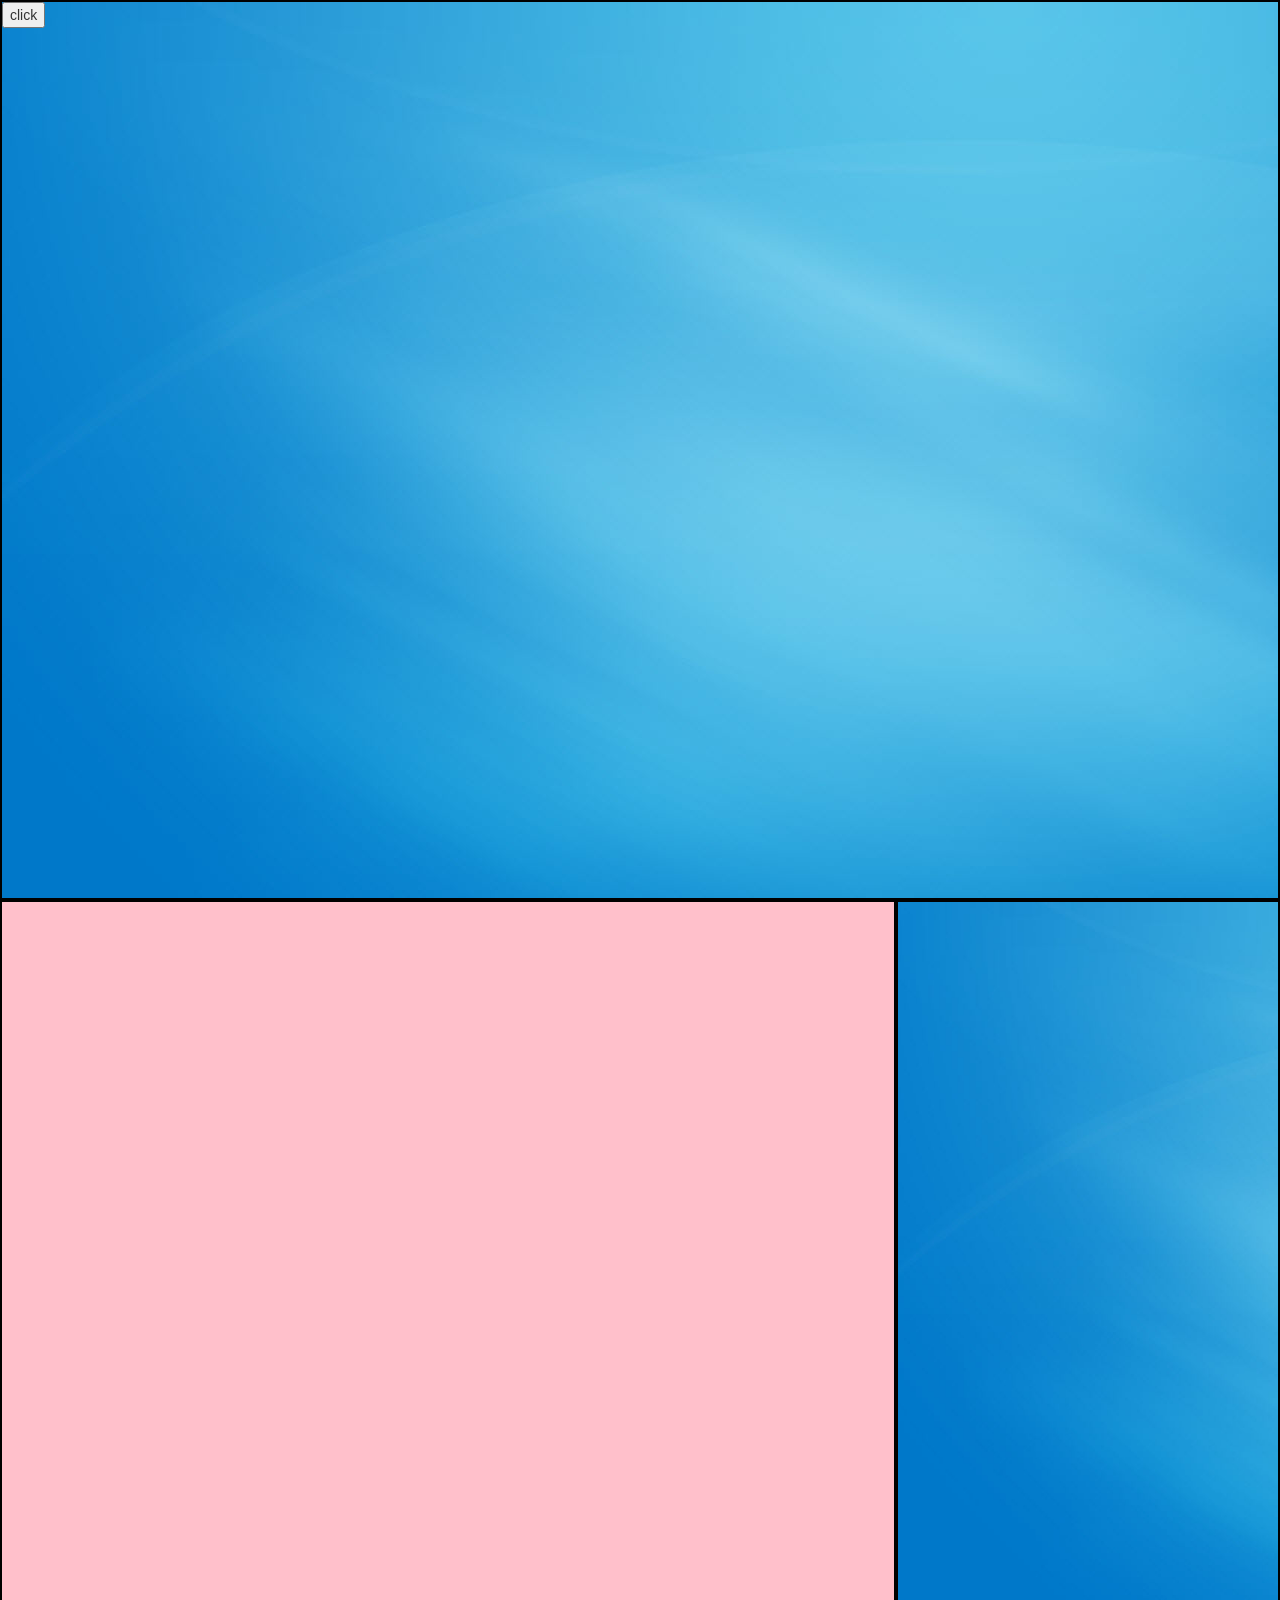
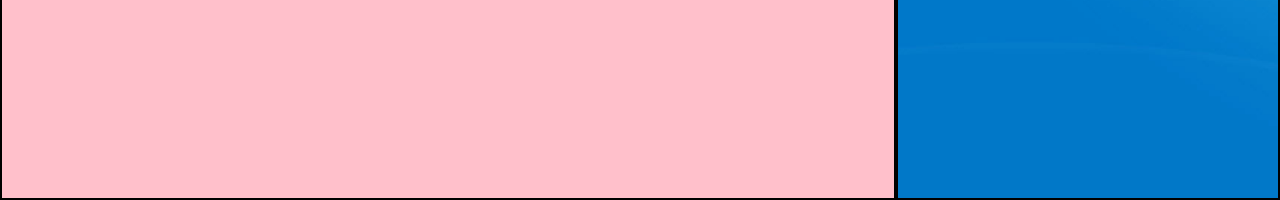
==== index.html @ e3aaaa53 "renamed html" ====
<html>

	<head>
		<title>Leaflet Quick Start Guide Example</title>
		<meta charset="utf-8" />
		<meta name="viewport" content="width=device-width, initial-scale=1.0">
		<link rel="stylesheet" href="http://cdn.leafletjs.com/leaflet/v0.7.7/leaflet.css" />
		<link rel="stylesheet" href="4p.css"/>
		<link href="http://netdna.bootstrapcdn.com/bootstrap/3.0.3/css/bootstrap.min.css" rel="stylesheet">
		<link href='https://fonts.googleapis.com/css?family=Open+Sans:400,700' rel='stylesheet' type='text/css'>
	</head>




	<body>
		<div id="slide1">
			<button onclick="getLocation()">click</button>
			<div id="locator"></div>
		</div>

		<div id="slide2">
			<div id="map"></div>
			<div class="data">
				<div id="place"></div>
				<div id="time"></div>
				<div id="weather"></div>
				<div id="forecast"></div>
			</div>
		</div>




		<script src="https://ajax.googleapis.com/ajax/libs/jquery/2.2.0/jquery.min.js"></script>
		<script src="http://cdn.leafletjs.com/leaflet/v0.7.7/leaflet.js"></script>
		<script src="4p.js"></script>
		<script src="CountryByCode.js"></script>
		<script src="moment.js"></script>
		<script src="moment-timezone-with-data-2010-2020.js"></script>
	</body>
</html>
---- 4p.css ----
#slide2{
  background-color: pink;
  margin:0;
  padding:0;
}

#map{
   width: 70%;
   height: 100%;
   float:left;
   border: 2px solid black;
}

#slide1{
  width:100%;
  height:100%;
  border: 2px solid black;
  background-image:url("day1.jpg");
}

#forecasticon{
  width:55%;max-height:12%;margin-top:-5%;margin-bottom:-5%;
}

#locator{
  width: 100px;
  height:100px;
}

.data{
  overflow:hidden;
  width: 30%;
  height: 100%;
  max-height:100%;
  overflow-y:auto;
  background-image:url("day1.jpg");
  background-size: cover;
  background-position: left;
  border: 2px solid black;
}

.icon{
  width: 100%;
  max-width: 280px;
  max-height: 250px;
  margin-left:-2%;
  margin-right: -2%;
}

h1{
  text-shadow: 1px 0 darkgray, 0 -1px darkgray, -1px 0 darkgray, 0 1px darkgray;
}

#weather,#place,#time{
  font-family: "Open Sans";
  width:auto;
  max-width:100%;
  font-weight: 400;
  margin:0;
  padding:0;
}

#place{
  background-color: brown;
}

#weather{
  width:60%;
  max-width:60%;
  float: left;
  background-color: yellow;
}

hr{
  border-color: #555555 !important;
  margin-right: 15%;
}

#forecast{
  background-color: green;
  font-size: 90%;
  color: white;
  font-family: "Open Sans";
  overflow:hidden;
  width:auto;
}

#name{
  font-family: "Open Sans",sans-serif;
  font-size: 3.7em;
  margin-bottom: -1%;
  color: white;
  font-weight:700;
}

#country{
  font-family: "Open Sans",sans-serif;
  font-size: 2.2em;
  color: white;
  font-weight: 400;
}

#time{
  width: auto;
  color: gold;
  font-family: "Open Sans",sans-serif;
  background-color: lavender;
}

#temperature{
  font-family:"Open Sans",sans-serif;
  font-size: 260%;
  font-weight: 700;
  color: white;
  margin-bottom: -1%;
}

#weather{
  background-color:black;
}

#weather h1{
  color: white;
}

@media screen and (max-width:600px),(orientation: portrait){
  #map{
    width:100%;
    height:75%;
    float:none;
  }

  .data{
    width:100%;
    height:25%;
  }

  #time{
    font-family: "Corbel";
    margin:0;
    height:auto;
    width:auto;
  }

  #weather{
    width:auto;
    height:auto;
    margin:0;
  }
}
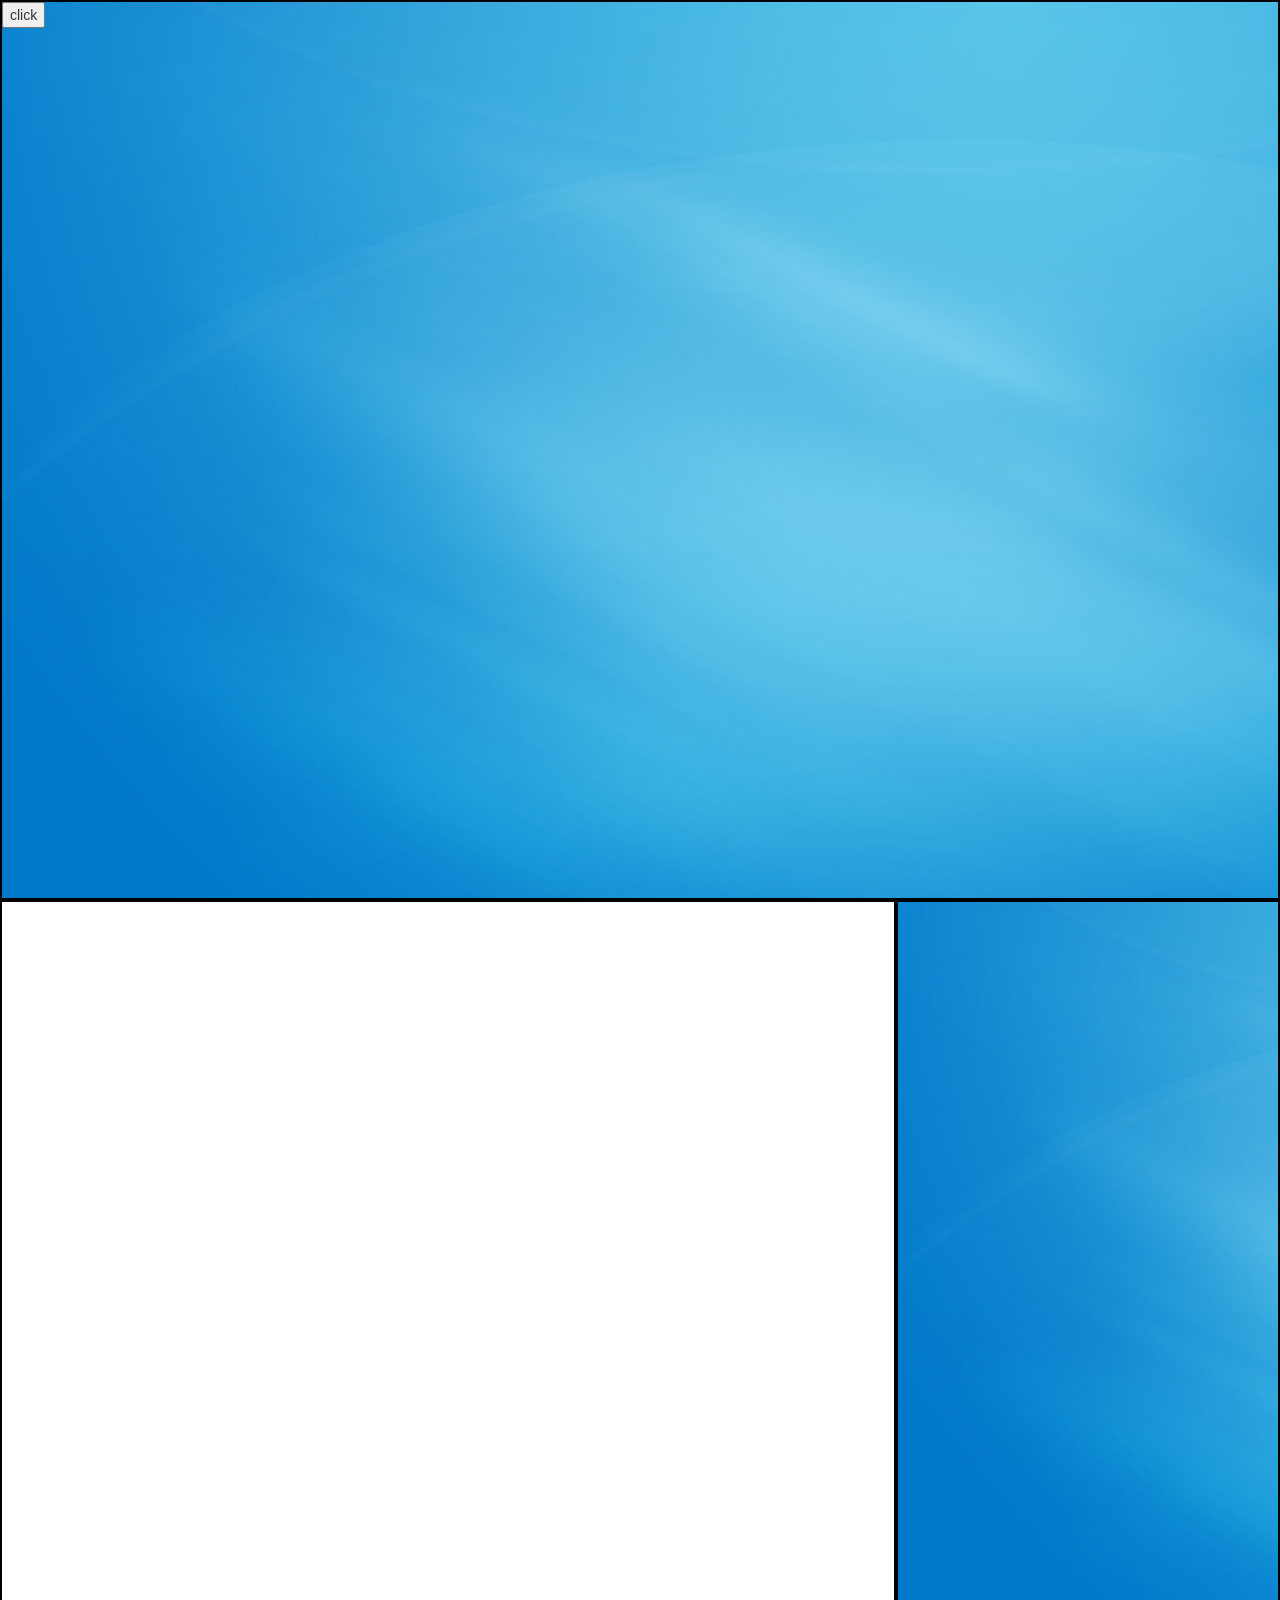
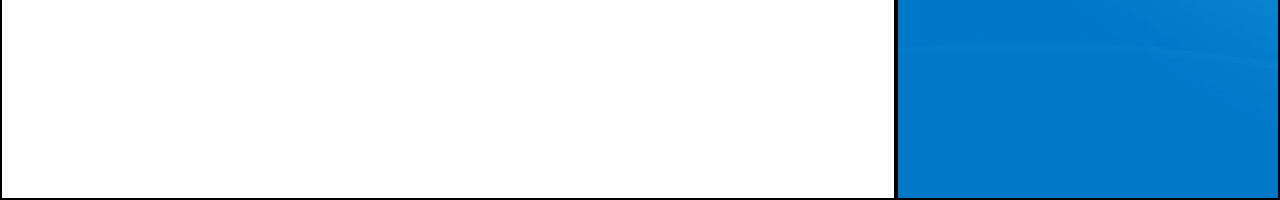
==== commit 689e2ea4: "added pressure and unit toggles, and made performance improvements" ====
--- a/index.html
+++ b/index.html
@@ -24,6 +24,7 @@
 			<div class="data">
 				<div id="place"></div>
 				<div id="time"></div>
+				<div id="temper"></div>
 				<div id="weather"></div>
 				<div id="forecast"></div>
 			</div>
--- a/4p.css
+++ b/4p.css
@@ -1,5 +1,4 @@
 #slide2{
-  background-color: pink;
   margin:0;
   padding:0;
 }
@@ -51,24 +50,33 @@
   text-shadow: 1px 0 darkgray, 0 -1px darkgray, -1px 0 darkgray, 0 1px darkgray;
 }
 
-#weather,#place,#time{
+#tempunits{
+  color: #CCCCCC;
+  font-weight: 100;
+  font-size: 60%;
+  text-shadow: none;
+  font-family: serif;
+}
+
+#cunit,#funit{
+  text-align: justify;
+}
+
+#weather,#place,#time,#temper{
   font-family: "Open Sans";
   width:auto;
   max-width:100%;
   font-weight: 400;
   margin:0;
   padding:0;
+  margin-left: 2%;
 }
 
-#place{
-  background-color: brown;
-}
-
-#weather{
+#weather,#temper{
   width:60%;
   max-width:60%;
   float: left;
-  background-color: yellow;
+  color: white;
 }
 
 hr{
@@ -77,7 +85,6 @@
 }
 
 #forecast{
-  background-color: green;
   font-size: 90%;
   color: white;
   font-family: "Open Sans";
@@ -104,19 +111,13 @@
   width: auto;
   color: gold;
   font-family: "Open Sans",sans-serif;
-  background-color: lavender;
 }
 
 #temperature{
   font-family:"Open Sans",sans-serif;
-  font-size: 260%;
-  font-weight: 700;
   color: white;
   margin-bottom: -1%;
-}
-
-#weather{
-  background-color:black;
+  font-size: 260%;font-weight: 700;
 }
 
 #weather h1{
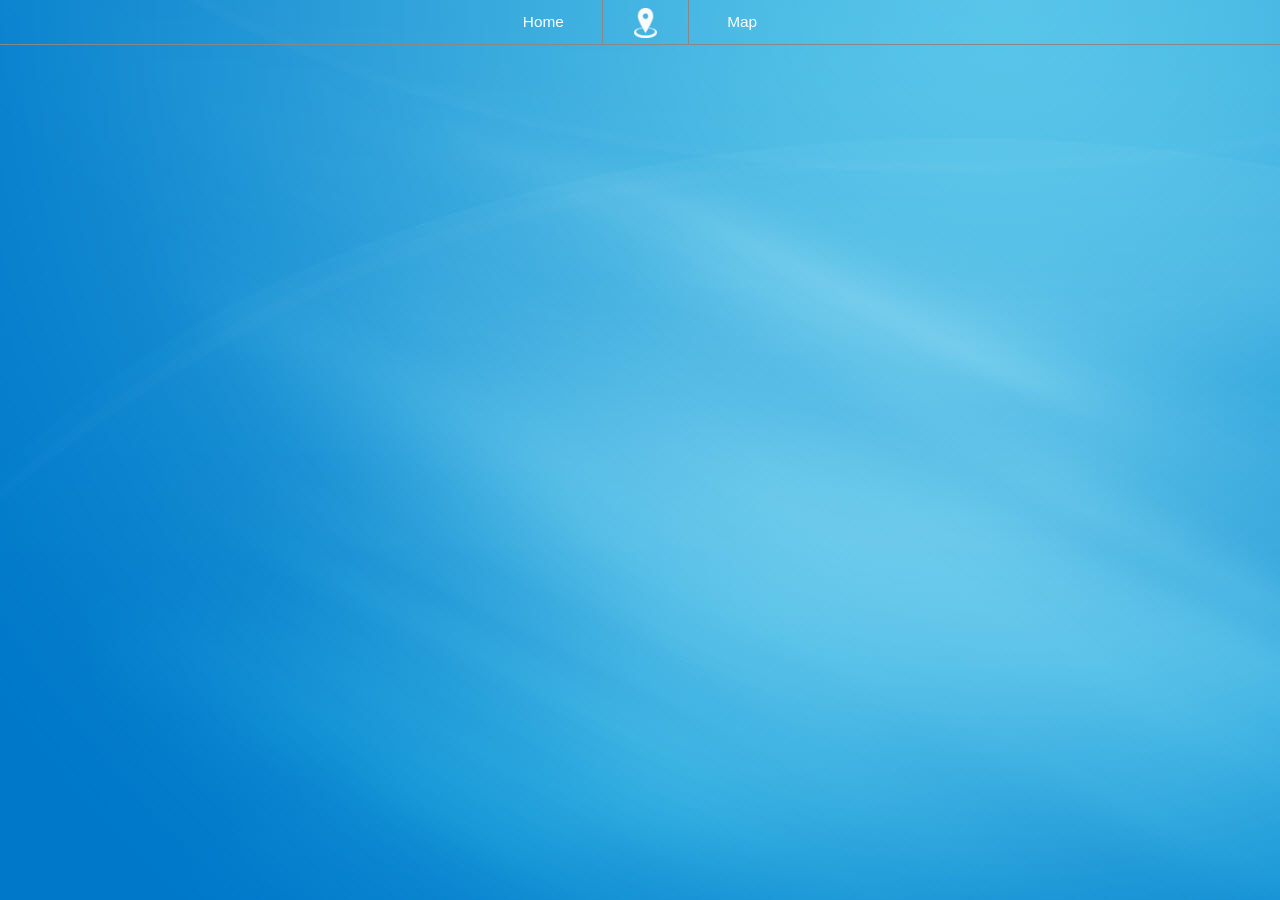
==== commit 26597561: "made scrollable pages switchable" ====
--- a/index.html
+++ b/index.html
@@ -6,6 +6,7 @@
 		<meta name="viewport" content="width=device-width, initial-scale=1.0">
 		<link rel="stylesheet" href="http://cdn.leafletjs.com/leaflet/v0.7.7/leaflet.css" />
 		<link rel="stylesheet" href="4p.css"/>
+		<link rel="stylesheet" href="slide1.css"/>
 		<link href="http://netdna.bootstrapcdn.com/bootstrap/3.0.3/css/bootstrap.min.css" rel="stylesheet">
 		<link href='https://fonts.googleapis.com/css?family=Open+Sans:400,700' rel='stylesheet' type='text/css'>
 	</head>
@@ -14,19 +15,27 @@
 
 
 	<body>
+		<div id="header">
+			<button id="homeButton"">Home</button>
+			<button id="locate"  onClick="getLocation()"><img id="locationIcon" src="locationIcon.png"><p id="located"></p></button>
+			<button id="mapButton">Map</button>
+		</div>
 		<div id="slide1">
-			<button onclick="getLocation()">click</button>
-			<div id="locator"></div>
+			<div class="place"></div>
+			<div class="time"></div>
+			<div class="temper"></div>
+			<div class="weather"></div>
+			<div class="forecast"></div>
 		</div>
 
 		<div id="slide2">
 			<div id="map"></div>
 			<div class="data">
-				<div id="place"></div>
-				<div id="time"></div>
-				<div id="temper"></div>
-				<div id="weather"></div>
-				<div id="forecast"></div>
+				<div class="place"></div>
+				<div class="time"></div>
+				<div class="temper"></div>
+				<div class="weather"></div>
+				<div class="forecast"></div>
 			</div>
 		</div>
 
--- a/4p.css
+++ b/4p.css
@@ -1,53 +1,97 @@
+body{
+  background-image:url(day1.jpg);
+}
+
+#header{
+  height: 5%;
+  width: 100%;
+  min-height: 30px;
+  text-align: center;
+  border-bottom: 1px solid #888888;
+}
+
+#homeButton,#mapButton,#locate{
+  display: inline-block;
+  border: none;
+  color: #FFFFFF;
+  height: 100%;
+  margin:0;
+  font-size: 110%;
+}
+
+#homeButton{
+  padding-left: 3%;
+  padding-right: 3%;
+  border-right: 1px solid #888888;
+}
+
+#mapButton{
+  padding-left: 3%;
+  padding-right: 3%;
+  border-left: 1px solid #888888;
+}
+
 #slide2{
-  margin:0;
+  height: 100%;
+  width:100%;
+  margin:0;
+  position:fixed;
   padding:0;
+  z-index:0;
+  visibility: hidden;
 }
 
 #map{
    width: 70%;
    height: 100%;
    float:left;
-   border: 2px solid black;
+   border-top: 1px solid black;
 }
 
 #slide1{
+  display: inline-block;;
+  margin:0;
+  position:fixed;
   width:100%;
   height:100%;
-  border: 2px solid black;
-  background-image:url("day1.jpg");
+  z-index:1000;
 }
 
 #forecasticon{
   width:55%;max-height:12%;margin-top:-5%;margin-bottom:-5%;
 }
 
-#locator{
-  width: 100px;
-  height:100px;
-}
-
 .data{
+  display:inherit;
   overflow:hidden;
   width: 30%;
-  height: 100%;
+  height: 95%;
   max-height:100%;
   overflow-y:auto;
-  background-image:url("day1.jpg");
   background-size: cover;
   background-position: left;
-  border: 2px solid black;
+  border: 1px solid black;
+}
+
+#locationIcon{
+  max-height: 70%;
+  margin-left: 3%;
+  margin-right:3%;
+}
+
+button{
+  max-height: 100%;
+  background-color: Transparent;
+  min-width: 6%;
 }
 
 .icon{
+  display: inherit;
   width: 100%;
   max-width: 280px;
   max-height: 250px;
   margin-left:-2%;
   margin-right: -2%;
-}
-
-h1{
-  text-shadow: 1px 0 darkgray, 0 -1px darkgray, -1px 0 darkgray, 0 1px darkgray;
 }
 
 #tempunits{
@@ -58,11 +102,12 @@
   font-family: serif;
 }
 
-#cunit,#funit{
+.cunit,.funit{
   text-align: justify;
 }
 
-#weather,#place,#time,#temper{
+.weather,.place,.time,.temper{
+  display: inherit;
   font-family: "Open Sans";
   width:auto;
   max-width:100%;
@@ -72,7 +117,7 @@
   margin-left: 2%;
 }
 
-#weather,#temper{
+.weather,.temper{
   width:60%;
   max-width:60%;
   float: left;
@@ -84,7 +129,7 @@
   margin-right: 15%;
 }
 
-#forecast{
+.forecast{
   font-size: 90%;
   color: white;
   font-family: "Open Sans";
@@ -107,7 +152,7 @@
   font-weight: 400;
 }
 
-#time{
+.time{
   width: auto;
   color: gold;
   font-family: "Open Sans",sans-serif;
@@ -120,9 +165,23 @@
   font-size: 260%;font-weight: 700;
 }
 
-#weather h1{
-  color: white;
-}
+.weather h1{
+  color: white;
+}
+
+.humidity img,.wind img,.pressure img{
+  width:13%;
+}
+
+
+
+/*Home page css*/
+
+#slide1 #temperature h1{
+  margin-top: 10%;
+}
+
+
 
 @media screen and (max-width:600px),(orientation: portrait){
   #map{
@@ -136,14 +195,14 @@
     height:25%;
   }
 
-  #time{
+  .time{
     font-family: "Corbel";
     margin:0;
     height:auto;
     width:auto;
   }
 
-  #weather{
+  .weather{
     width:auto;
     height:auto;
     margin:0;
--- a/slide1.css
+++ b/slide1.css
@@ -0,0 +1,124 @@
+#slide1{
+  max-height: 95%;
+  overflow-y:auto;
+}
+
+#slide1 #forecasticon{
+  width:25%;
+  max-height:12%;
+  margin-top:-5%;
+  margin-bottom:-5%;
+}
+
+#slide1 .icon{
+  display: inline-block;
+  width: 100%;
+  max-width: 400px;
+  max-height: 320px;
+  margin-left: 33%;
+  margin-top: -16%;
+  margin-bottom: -5%;
+}
+
+#slide1 .weather,#slide1 .place,#slide1 .time,#slide1 .temper{
+  font-family: "Open Sans";
+  width:60%;
+  font-weight: 400;
+  margin:0;
+  padding:0;
+  margin-left: 2%;
+}
+
+
+#slide1 .weather,#slide1 .temper{
+  width:60%;
+  float: left;
+  color: white;
+}
+
+#slide1 .humidity img,#slide1 .pressure img, #slide1 .wind img{
+  width: 5%;
+}
+
+#slide1 img{
+  display:inline-block;
+}
+
+#slide1 .forecast{
+  font-size: 90%;
+  color: white;
+  font-family: "Open Sans";
+  overflow:hidden;
+  width:auto;
+}
+
+/*#name{
+  font-family: "Open Sans",sans-serif;
+  font-size: 3.7em;
+  margin-bottom: -1%;
+  color: white;
+  font-weight:700;
+}
+
+#country{
+  font-family: "Open Sans",sans-serif;
+  font-size: 2.2em;
+  color: white;
+  font-weight: 400;
+}
+
+.time{
+  width: auto;
+  color: gold;
+  font-family: "Open Sans",sans-serif;
+}
+
+#temperature{
+  font-family:"Open Sans",sans-serif;
+  color: white;
+  margin-bottom: -1%;
+  font-size: 260%;font-weight: 700;
+}
+
+.weather h1{
+  color: white;
+}
+
+.humidity img,.wind img,.pressure img{
+  width:15%;
+  margin-right:3%;
+}
+
+
+
+/*Home page css*/
+
+
+/*
+
+@media screen and (max-width:600px),(orientation: portrait){
+  #map{
+    width:100%;
+    height:75%;
+    float:none;
+  }
+
+  .data{
+    width:100%;
+    height:25%;
+  }
+
+  .time{
+    font-family: "Corbel";
+    margin:0;
+    height:auto;
+    width:auto;
+  }
+
+  .weather{
+    width:auto;
+    height:auto;
+    margin:0;
+  }
+}
+*/
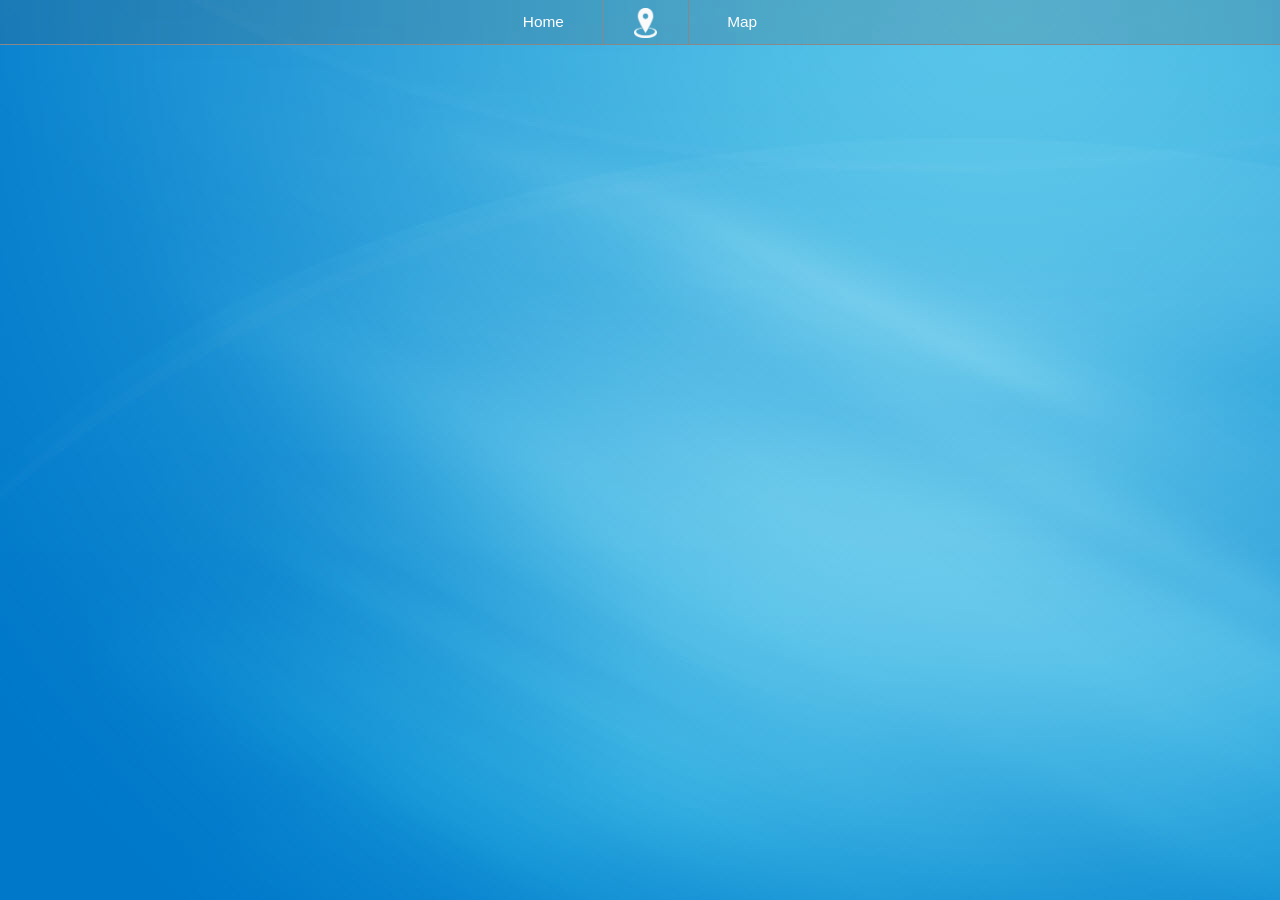
==== commit 5c4609e2: "converted scroll view into tab" ====
--- a/index.html
+++ b/index.html
@@ -46,7 +46,7 @@
 		<script src="http://cdn.leafletjs.com/leaflet/v0.7.7/leaflet.js"></script>
 		<script src="4p.js"></script>
 		<script src="CountryByCode.js"></script>
-		<script src="moment.js"></script>
-		<script src="moment-timezone-with-data-2010-2020.js"></script>
+		<script src="moment.min.js"></script>
+		<script src="moment-timezone-with-data-2010-2020.min.js"></script>
 	</body>
 </html>
--- a/4p.css
+++ b/4p.css
@@ -1,187 +1,47 @@
-body{
-  background-image:url(day1.jpg);
-}
+body{background-image:url(day1.jpg);}
 
-#header{
-  height: 5%;
-  width: 100%;
-  min-height: 30px;
-  text-align: center;
-  border-bottom: 1px solid #888888;
-}
+/*header*/
+#header{height: 5%;width: 100%;min-height: 30px;text-align: center;border-bottom: 1px solid #888888;background-color:rgba(80,80,80,0.2);}
+#homeButton,#mapButton,#locate{display: inline-block;border: none;outline: none;color: #FFFFFF;height: 100%;margin:0;font-size: 110%;}
+#homeButton{/**/padding-left: 6%;/**/padding-right: 3%;border-right: 1px solid #888888;}
+#mapButton{/**/padding-left: 3%;/**/padding-right: 6%;border-left: 1px solid #888888;}
 
-#homeButton,#mapButton,#locate{
-  display: inline-block;
-  border: none;
-  color: #FFFFFF;
-  height: 100%;
-  margin:0;
-  font-size: 110%;
-}
+/*slide1*/
+#slide1{/**/margin-left:6%;position:fixed;/**/width:94%;height:95%;z-index:1000;max-height: 95%;overflow-y:auto;padding-left: 2%;}
+#slide1 #name{font-family:"Open Sans",sans-serif;/**/font-size: 4.6em;color: #FFFFFF;font-weight:700;/**/margin-top: 2%;}
+#slide1 #country{font-family:"Open Sans",sans-serif;font-size: 2.6em;color: white;font-weight: 400;}
+#slide1 #forecasticon{display: inline-block;width:30%;/**/min-width: 60px;/**/margin-bottom:1.5%;}
+#slide1 .icon{display: inline-block;width: 100%;/**/max-width: 400px;/**/max-height: 320px;/**/margin-left: 33%;/**/margin-top: -16%;/**/margin-bottom: -5%;}
+#slide1 .weather,#slide1 .place,#slide1 .time,#slide1 .temper{font-family:"Open Sans";font-weight: 400;margin:0;padding:0;color: white;}
+#slide1 .time,#slide2 .time{color: gold;font-family:"Open Sans",sans-serif;}
+#slide1 .humidity img,#slide1 .pressure img, #slide1 .wind img{width: 5%;/**/min-width: 60px;}
+#slide1 h2{display: inline-block;/**/margin: 2%;}
+#slide1 .forecast{display:inline-block;color: white;font-family:"Open Sans";overflow:hidden;width:auto;max-width:30%}
+#slide1 #temperature h1{/**/margin-top: 10%;}
+#slide1 .weather,#slide1 .temper{width:70%;max-width:70%;float: left;color: white;}
 
-#homeButton{
-  padding-left: 3%;
-  padding-right: 3%;
-  border-right: 1px solid #888888;
-}
+/*common*/
+hr{border-color: #555555 !important;margin-right: 15%;}
+button{max-height: 100%;background-color: Transparent;min-width: 6%;}
 
-#mapButton{
-  padding-left: 3%;
-  padding-right: 3%;
-  border-left: 1px solid #888888;
-}
-
-#slide2{
-  height: 100%;
-  width:100%;
-  margin:0;
-  position:fixed;
-  padding:0;
-  z-index:0;
-  visibility: hidden;
-}
-
-#map{
-   width: 70%;
-   height: 100%;
-   float:left;
-   border-top: 1px solid black;
-}
-
-#slide1{
-  display: inline-block;;
-  margin:0;
-  position:fixed;
-  width:100%;
-  height:100%;
-  z-index:1000;
-}
-
-#forecasticon{
-  width:55%;max-height:12%;margin-top:-5%;margin-bottom:-5%;
-}
-
-.data{
-  display:inherit;
-  overflow:hidden;
-  width: 30%;
-  height: 95%;
-  max-height:100%;
-  overflow-y:auto;
-  background-size: cover;
-  background-position: left;
-  border: 1px solid black;
-}
-
-#locationIcon{
-  max-height: 70%;
-  margin-left: 3%;
-  margin-right:3%;
-}
-
-button{
-  max-height: 100%;
-  background-color: Transparent;
-  min-width: 6%;
-}
-
-.icon{
-  display: inherit;
-  width: 100%;
-  max-width: 280px;
-  max-height: 250px;
-  margin-left:-2%;
-  margin-right: -2%;
-}
-
-#tempunits{
-  color: #CCCCCC;
-  font-weight: 100;
-  font-size: 60%;
-  text-shadow: none;
-  font-family: serif;
-}
-
-.cunit,.funit{
-  text-align: justify;
-}
-
-.weather,.place,.time,.temper{
-  display: inherit;
-  font-family: "Open Sans";
-  width:auto;
-  max-width:100%;
-  font-weight: 400;
-  margin:0;
-  padding:0;
-  margin-left: 2%;
-}
-
-.weather,.temper{
-  width:60%;
-  max-width:60%;
-  float: left;
-  color: white;
-}
-
-hr{
-  border-color: #555555 !important;
-  margin-right: 15%;
-}
-
-.forecast{
-  font-size: 90%;
-  color: white;
-  font-family: "Open Sans";
-  overflow:hidden;
-  width:auto;
-}
-
-#name{
-  font-family: "Open Sans",sans-serif;
-  font-size: 3.7em;
-  margin-bottom: -1%;
-  color: white;
-  font-weight:700;
-}
-
-#country{
-  font-family: "Open Sans",sans-serif;
-  font-size: 2.2em;
-  color: white;
-  font-weight: 400;
-}
-
-.time{
-  width: auto;
-  color: gold;
-  font-family: "Open Sans",sans-serif;
-}
-
-#temperature{
-  font-family:"Open Sans",sans-serif;
-  color: white;
-  margin-bottom: -1%;
-  font-size: 260%;font-weight: 700;
-}
-
-.weather h1{
-  color: white;
-}
-
-.humidity img,.wind img,.pressure img{
-  width:13%;
-}
-
-
-
-/*Home page css*/
-
-#slide1 #temperature h1{
-  margin-top: 10%;
-}
-
-
+/*slide2*/
+#slide2{height: 95%;width:100%;margin:0;position:fixed;padding:0;z-index:0;visibility: hidden;}
+#slide2 #name{font-family:"Open Sans",sans-serif;/**/font-size: 3.7em;/**/margin-bottom: -1%;color: white;font-weight:700;}
+#slide2 #country{font-family:"Open Sans",sans-serif;font-size: 2.2em;color: white;font-weight: 400;}
+#slide2 #map{/**/width: 70%;height: 100%;float:left;border: 1px solid black;}
+#slide2 #forecasticon{display: inline-block;/**/width:55%;/**/max-height:10%;/**/margin-top:-5%;/**/margin-bottom:-5%;}
+#slide2 h2{/**/margin-top: -0.5%;/**/margin-bottom: -0.5%;}
+#slide2 .ftval{display: inline-block;}
+#slide2 .data{overflow:hidden;/**/width: 30%;height: 100%;max-height:100%;overflow-y:auto;border: 1px solid black;padding-left: 2%;}
+#locationIcon{max-height: 70%;margin-left: 3%;margin-right:3%;}
+#slide2 .icon{width: 100%;/**/max-width: 280px;/**/max-height: 250px;/**/margin-left:-2%;/**/margin-right: -2%;}
+#tempunits{color:#CCCCCC;font-weight: 100;font-size: 60%;text-shadow: none;font-family: serif;}
+.weather,.place,.time,.temper{font-family:"Open Sans";width:auto;max-width:100%;font-weight: 400;margin:0;padding:0;}
+#slide2 .weather,#slide2 .temper{width:60%;max-width:60%;float: left;color: white;}
+.forecast{/**/font-size: 90%;color: white;font-family:"Open Sans";overflow:hidden;width:auto;}
+#slide2 #temperature{font-family:"Open Sans",sans-serif;color: white;margin-bottom: -1%;font-size: 260%;font-weight: 700;}
+#slide1 #temperature{font-family:"Open Sans",sans-serif;color: white;margin-bottom: -1%;font-size: 300%;font-weight: 700;}
+.humidity img,.wind img,.pressure img{width:13%;min-width: 45px;}
 
 @media screen and (max-width:600px),(orientation: portrait){
   #map{
